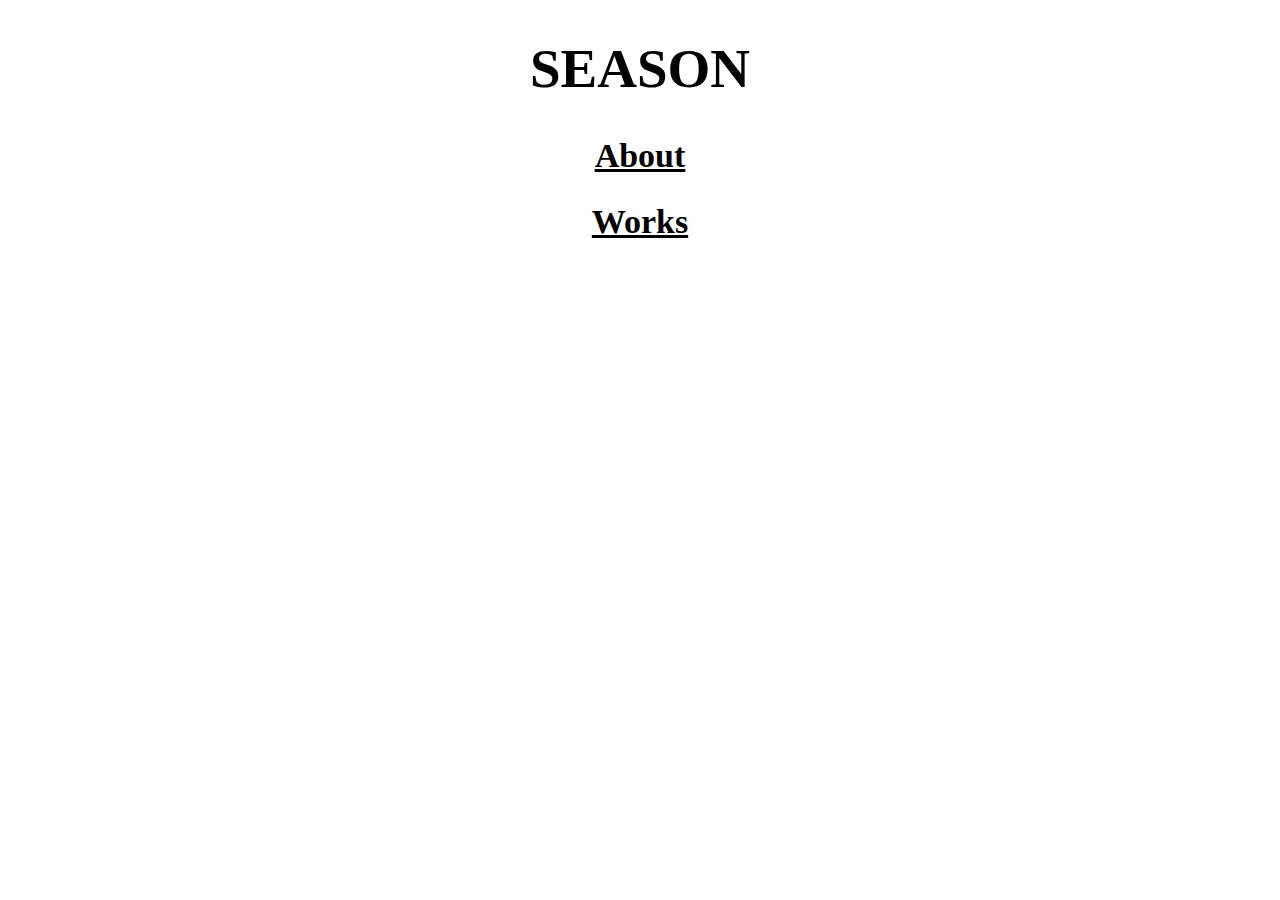
==== index.html @ 79fe0d1f "変更" ====
<!DOCTYPE html>
<html lang="ja">
<head>
    <meta charset="UTF-8">
    <head prefix="og: http://ogp.me/ns#">
    <meta property="og:url" content="https://season1618.github.io/"/>
    <meta property="og:type" content="website"/>
    <meta property="og:title" content="season"/>
    <meta property="og:image" content="https://season1618.github.io/favicon.ico"/>
    <link rel="icon" href="./favicon.ico"/>
    <link rel="stylesheet" href="./index.css">
    <style>
        h2 {
            width: max-content;
            margin-left: auto;
            margin-right: auto;
            font-size: 34px;
        }
    </style>
    <title>season</title>
</head>
<body>
    <h1>SEASON</h1>

    <a href="./about/"><h2>About</h2></a>
    <a href="./works/"><h2>Works</h2></a>
</body>
</html>
---- index.css ----
html {
    height: 100%;
}

body {
    width: 60%;
    margin: 0 auto;
    padding-bottom: 20px;
    font-family: 'Yu Mincho';
}

h1 {
    width: max-content;
    margin-left: auto;
    margin-right: auto;
    font-size: 55px;
}

a {
    color: black;
}

a:hover {
    color:blue;
    text-decoration: none;
}
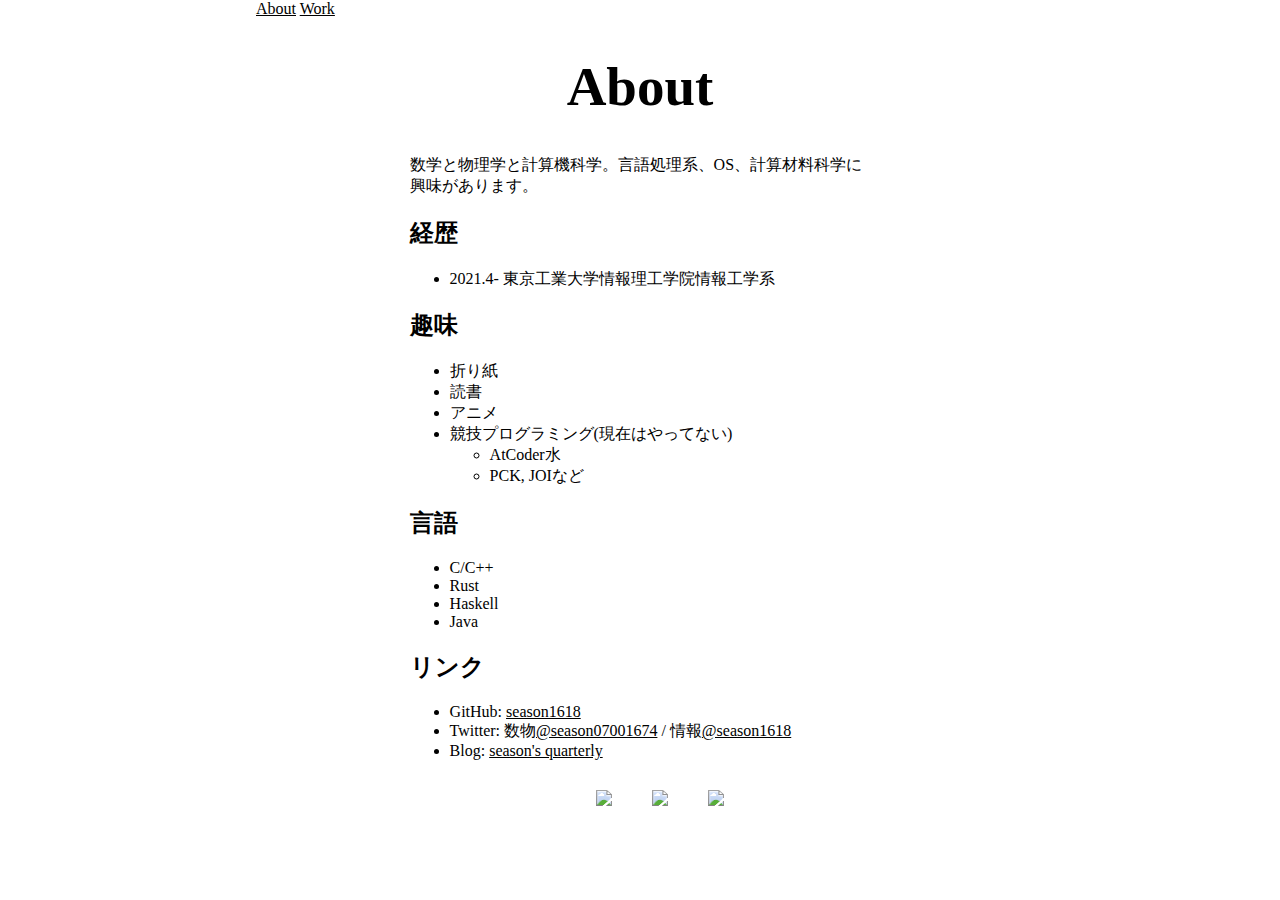
==== commit 5cfee873: "rename" ====
--- a/index.html
+++ b/index.html
@@ -10,19 +10,70 @@
     <link rel="icon" href="./favicon.ico"/>
     <link rel="stylesheet" href="./index.css">
     <style>
-        h2 {
-            width: max-content;
-            margin-left: auto;
-            margin-right: auto;
-            font-size: 34px;
+        #content {
+            width: 60%;
+            margin: 0 auto;
+            padding-bottom: 20px;
+        }
+        #flex {
+            display: flex;
+            justify-content: center;
+            margin-top: 30px;
+        }
+        #flex > a {
+            margin-left: 20px;
+            margin-right: 20px;
         }
     </style>
     <title>season</title>
 </head>
 <body>
-    <h1>SEASON</h1>
+    <header>
+        <a href="./">About</a> <a href="./work/">Work</a>
+    </header>
 
-    <a href="./about/"><h2>About</h2></a>
-    <a href="./works/"><h2>Works</h2></a>
+    <div id="content">
+        <h1>About</h1>
+        <p>数学と物理学と計算機科学。言語処理系、OS、計算材料科学に興味があります。</p>
+
+        <h2>経歴</h2>
+        <ul>
+            <li>2021.4- 東京工業大学情報理工学院情報工学系</li>
+        </ul>
+
+        <h2>趣味</h2>
+        <ul>
+            <li>折り紙</li>
+            <li>読書</li>
+            <li>アニメ</li>
+            <li>競技プログラミング(現在はやってない)
+                <ul>
+                    <li>AtCoder水</li>
+                    <li>PCK, JOIなど</li>
+                </ul>
+            </li>
+        </ul>
+
+        <h2>言語</h2>
+        <ul>
+            <li>C/C++</li>
+            <li>Rust</li>
+            <li>Haskell</li>
+            <li>Java</li>
+        </ul>
+
+        <h2>リンク</h2>
+        <ul>
+            <li>GitHub: <a href="https://github.com/season1618">season1618</a></li>
+            <li>Twitter: 数物<a href="https://twitter.com/season07001674">@season07001674</a> / 情報<a href="https://twitter.com/season1618">@season1618</a></li>
+            <li>Blog: <a href="https://season1618.hatenablog.jp/about">season's quarterly</li>
+        </ul>
+
+        <div id="flex">
+            <a href="https://github.com/season1618"><img src="./image/github-mark.png" height="18px"></a>
+            <a href="https://twitter.com/season1618"><img src="./image/twitter-logo.svg" height="16px"></a>
+            <a href="https://season1618.hatenablog.jp/about"><img src="./image/iconmonstr-pen-14.svg" height="18px"></a>
+        </div>
+    </div>
 </body>
 </html>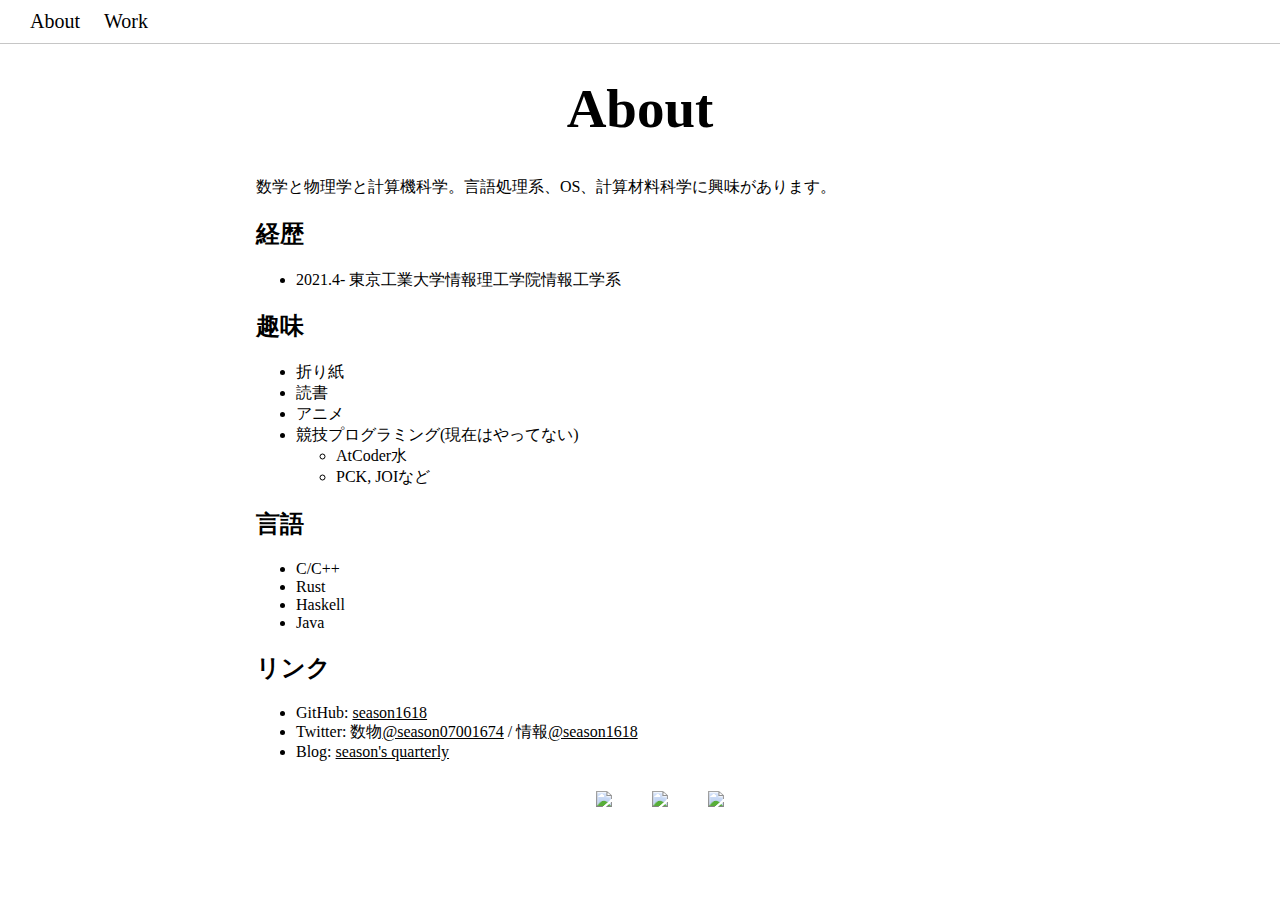
==== commit 85eaf774: "overflowとpaddingを修正" ====
--- a/index.html
+++ b/index.html
@@ -13,7 +13,7 @@
         #content {
             width: 60%;
             margin: 0 auto;
-            padding-bottom: 20px;
+            padding: 40px 0;
         }
         #flex {
             display: flex;
--- a/index.css
+++ b/index.css
@@ -3,10 +3,31 @@
 }
 
 body {
-    width: 60%;
-    margin: 0 auto;
-    padding-bottom: 20px;
+    width: 100%;
+    margin: 0;
+    overflow-y: auto;
     font-family: 'Yu Mincho';
+}
+
+header {
+    position: fixed;
+    top: 0;
+    left: 0;
+    width: 100%;
+    background-color: white;
+    border-bottom: 1px solid rgb(198, 198, 198);
+
+    padding: 10px 20px;
+    font-family: 'Consolas';
+}
+
+header > a {
+    margin-top: 10px;
+    margin-bottom: 10px;
+    margin-left: 10px;
+    margin-right: 10px;
+    font-size: 20px;
+    text-decoration: none;
 }
 
 h1 {
@@ -21,6 +42,6 @@
 }
 
 a:hover {
-    color:blue;
+    color:rgb(55, 216, 203);
     text-decoration: none;
 }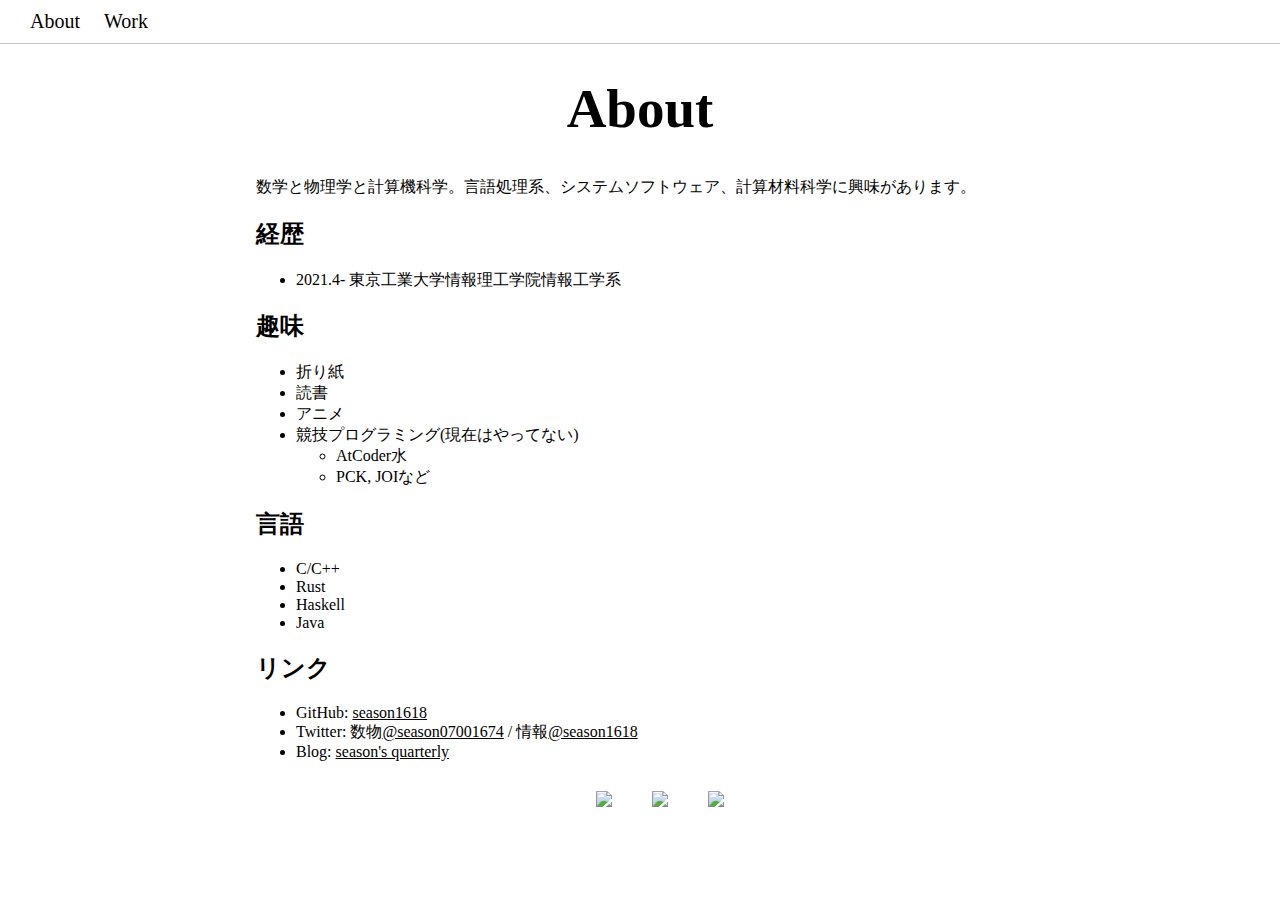
==== commit 3ebf96ed: "ogpを追加" ====
--- a/index.html
+++ b/index.html
@@ -1,20 +1,15 @@
 <!DOCTYPE html>
 <html lang="ja">
 <head>
-    <meta charset="UTF-8">
+    <meta charset="utf-8">
     <head prefix="og: http://ogp.me/ns#">
     <meta property="og:url" content="https://season1618.github.io/"/>
     <meta property="og:type" content="website"/>
-    <meta property="og:title" content="season"/>
-    <meta property="og:image" content="https://season1618.github.io/favicon.ico"/>
-    <link rel="icon" href="./favicon.ico"/>
-    <link rel="stylesheet" href="./index.css">
+    <meta property="og:title" content="season1618"/>
+    <meta property="og:image" content="https://season1618.github.io/icon.png"/>
+    <link rel="icon" href="icon.png"/>
+    <link rel="stylesheet" href="index.css">
     <style>
-        #content {
-            width: 60%;
-            margin: 0 auto;
-            padding: 40px 0;
-        }
         #flex {
             display: flex;
             justify-content: center;
@@ -25,7 +20,7 @@
             margin-right: 20px;
         }
     </style>
-    <title>season</title>
+    <title>season1618</title>
 </head>
 <body>
     <header>
@@ -34,7 +29,7 @@
 
     <div id="content">
         <h1>About</h1>
-        <p>数学と物理学と計算機科学。言語処理系、OS、計算材料科学に興味があります。</p>
+        <p>数学と物理学と計算機科学。言語処理系、システムソフトウェア、計算材料科学に興味があります。</p>
 
         <h2>経歴</h2>
         <ul>
--- a/index.css
+++ b/index.css
@@ -30,6 +30,12 @@
     text-decoration: none;
 }
 
+#content {
+    width: 60%;
+    margin: 0 auto;
+    padding: 40px 0;
+}
+
 h1 {
     width: max-content;
     margin-left: auto;
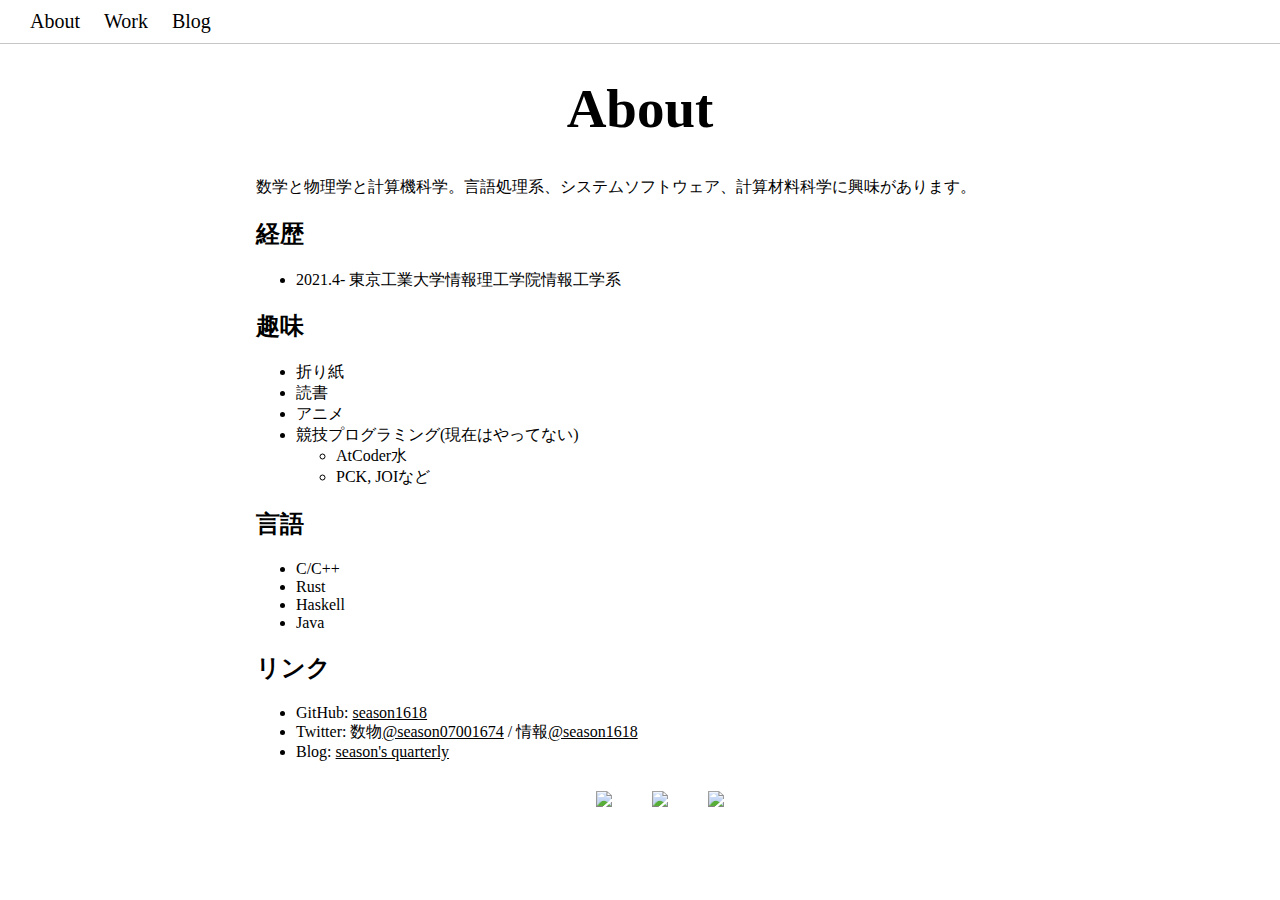
==== commit 2517efaa: "ヘッダにブログを追加" ====
--- a/index.html
+++ b/index.html
@@ -24,7 +24,7 @@
 </head>
 <body>
     <header>
-        <a href="./">About</a> <a href="./work/">Work</a>
+        <a href="./">About</a> <a href="./work/">Work</a> <a href="./blog/">Blog</a>
     </header>
 
     <div id="content">
